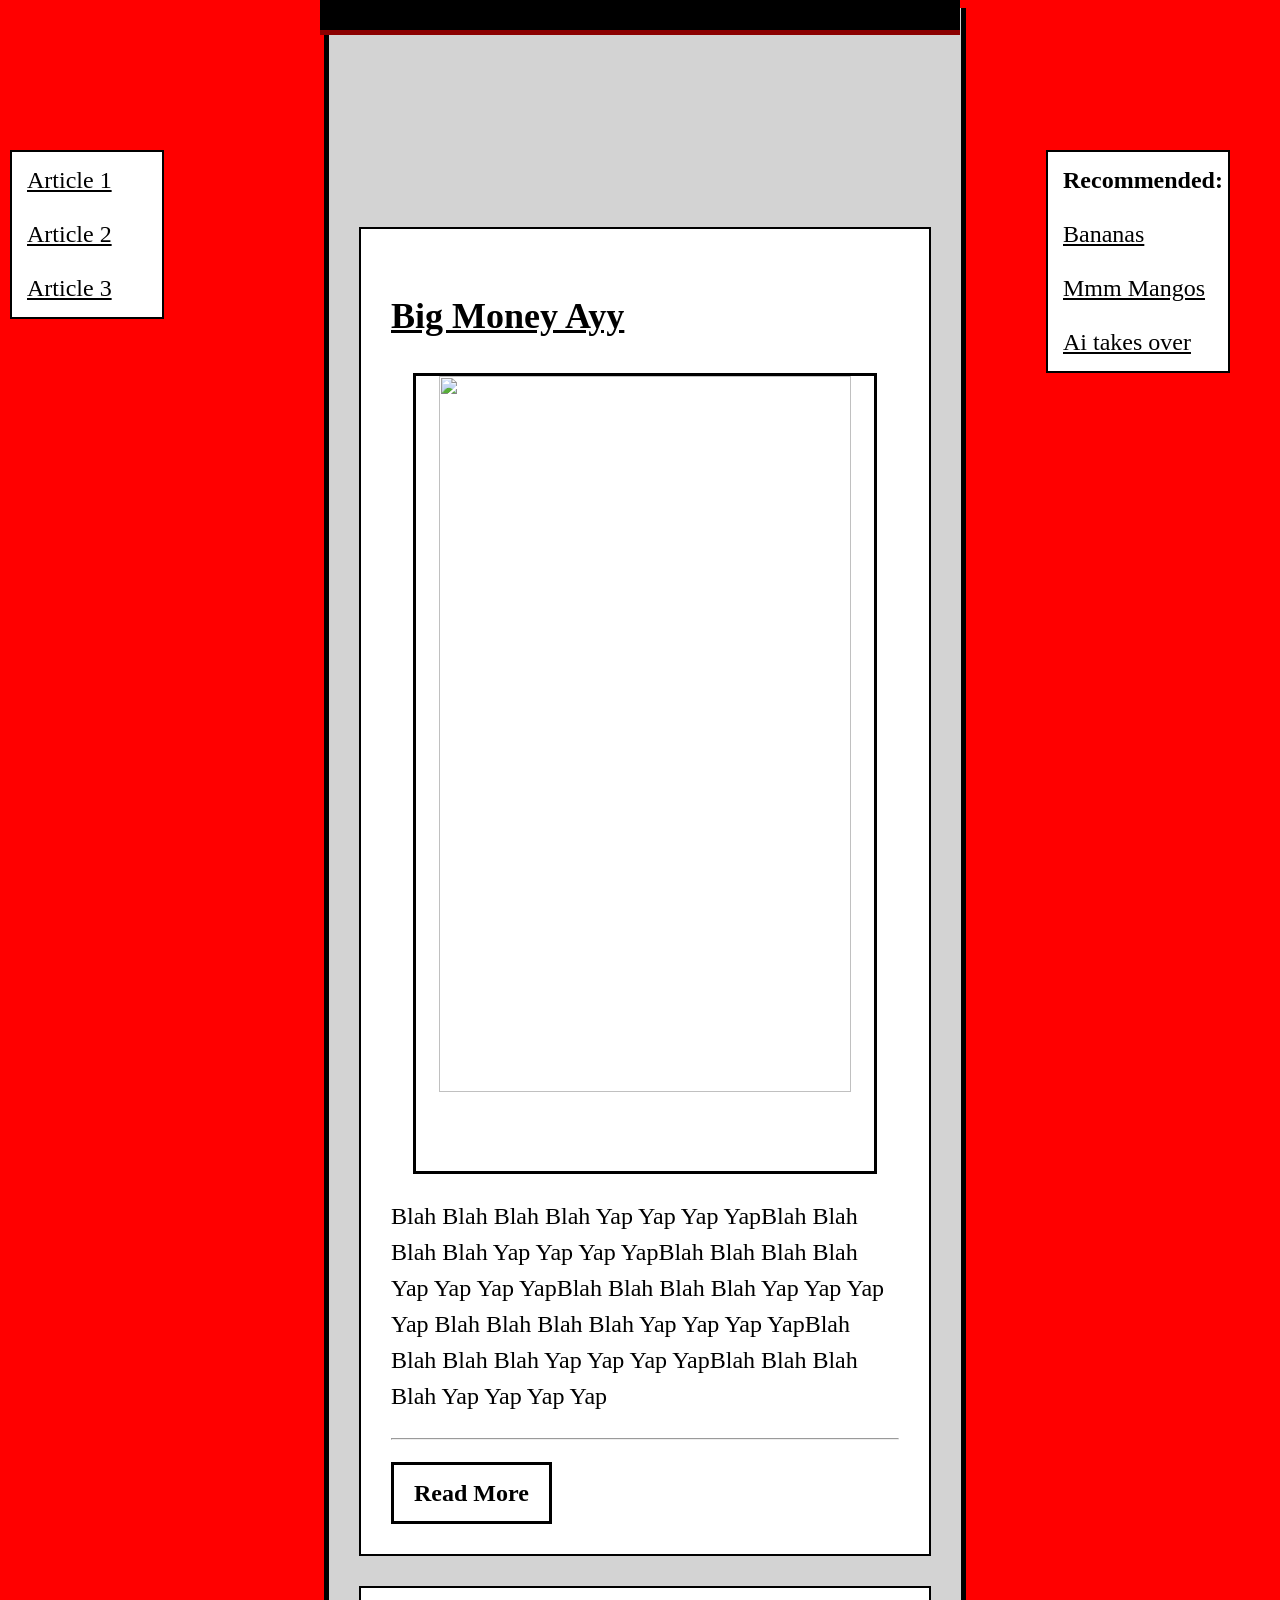
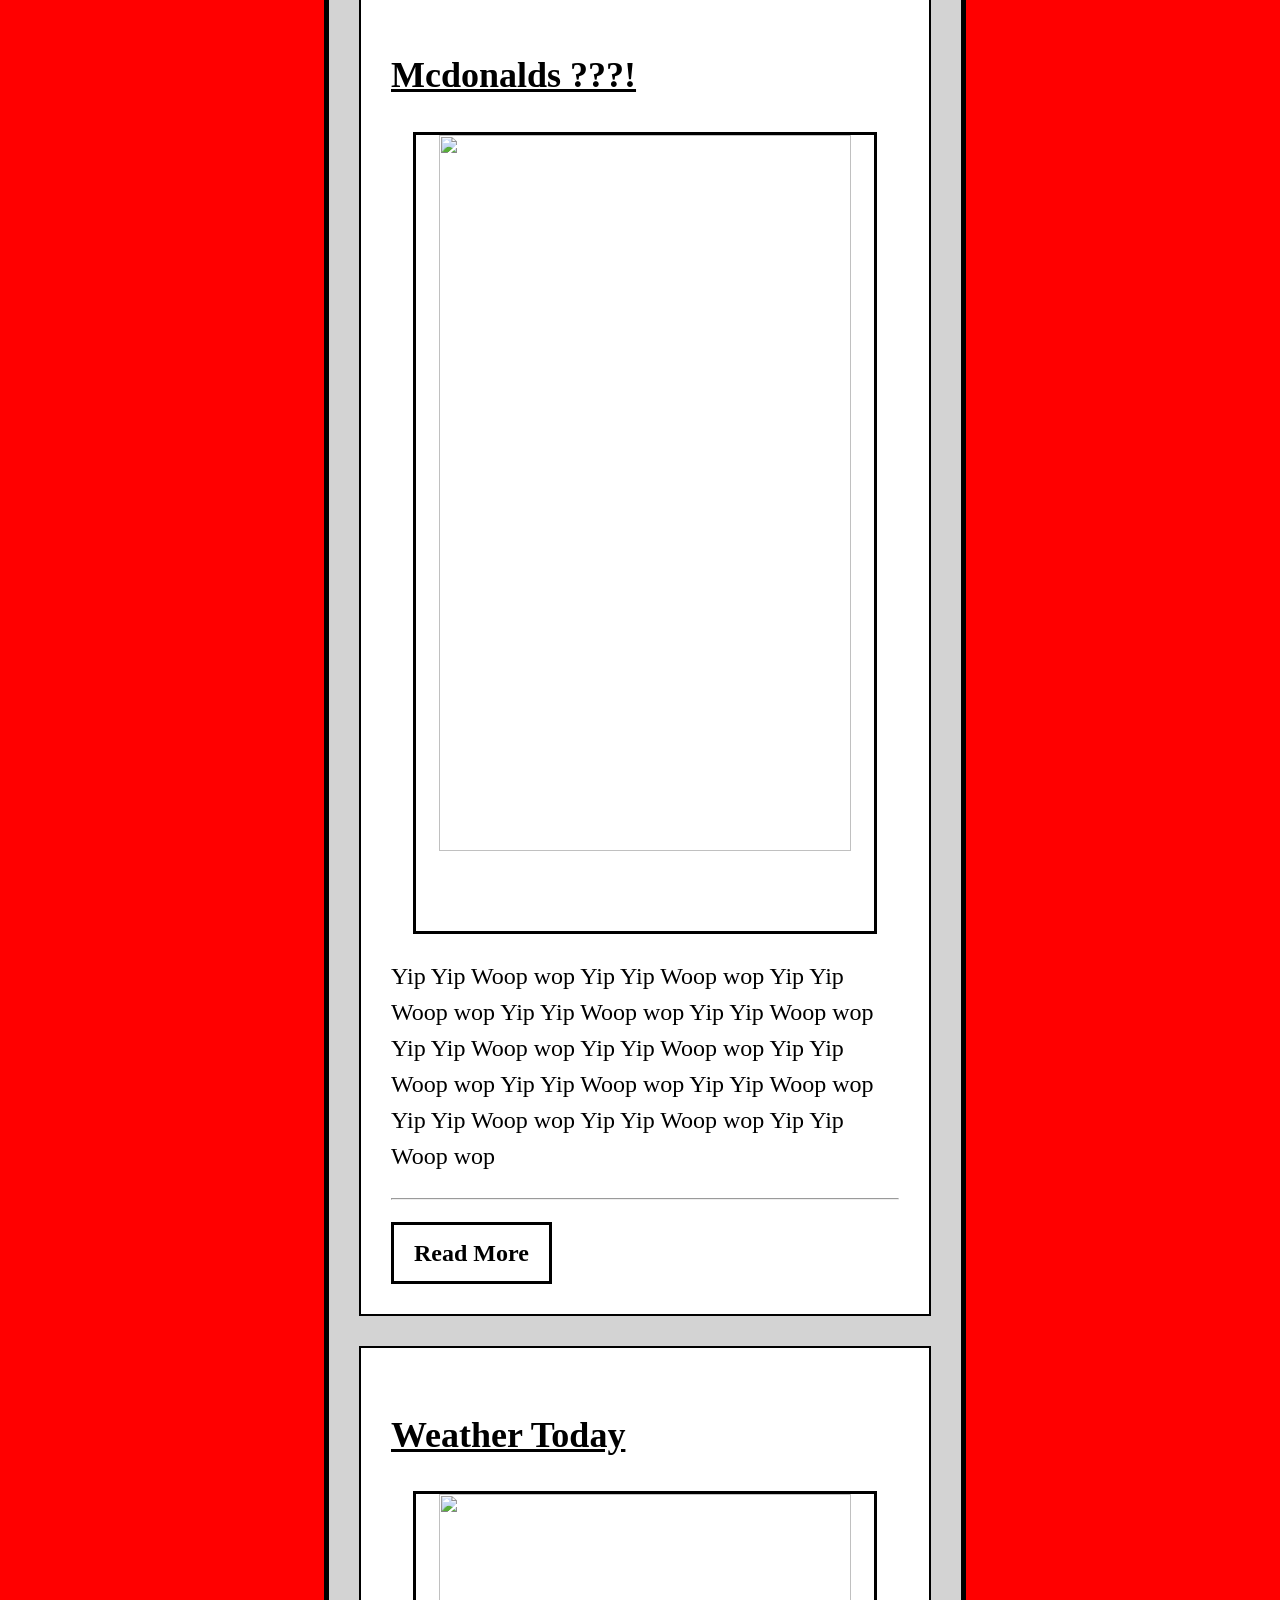
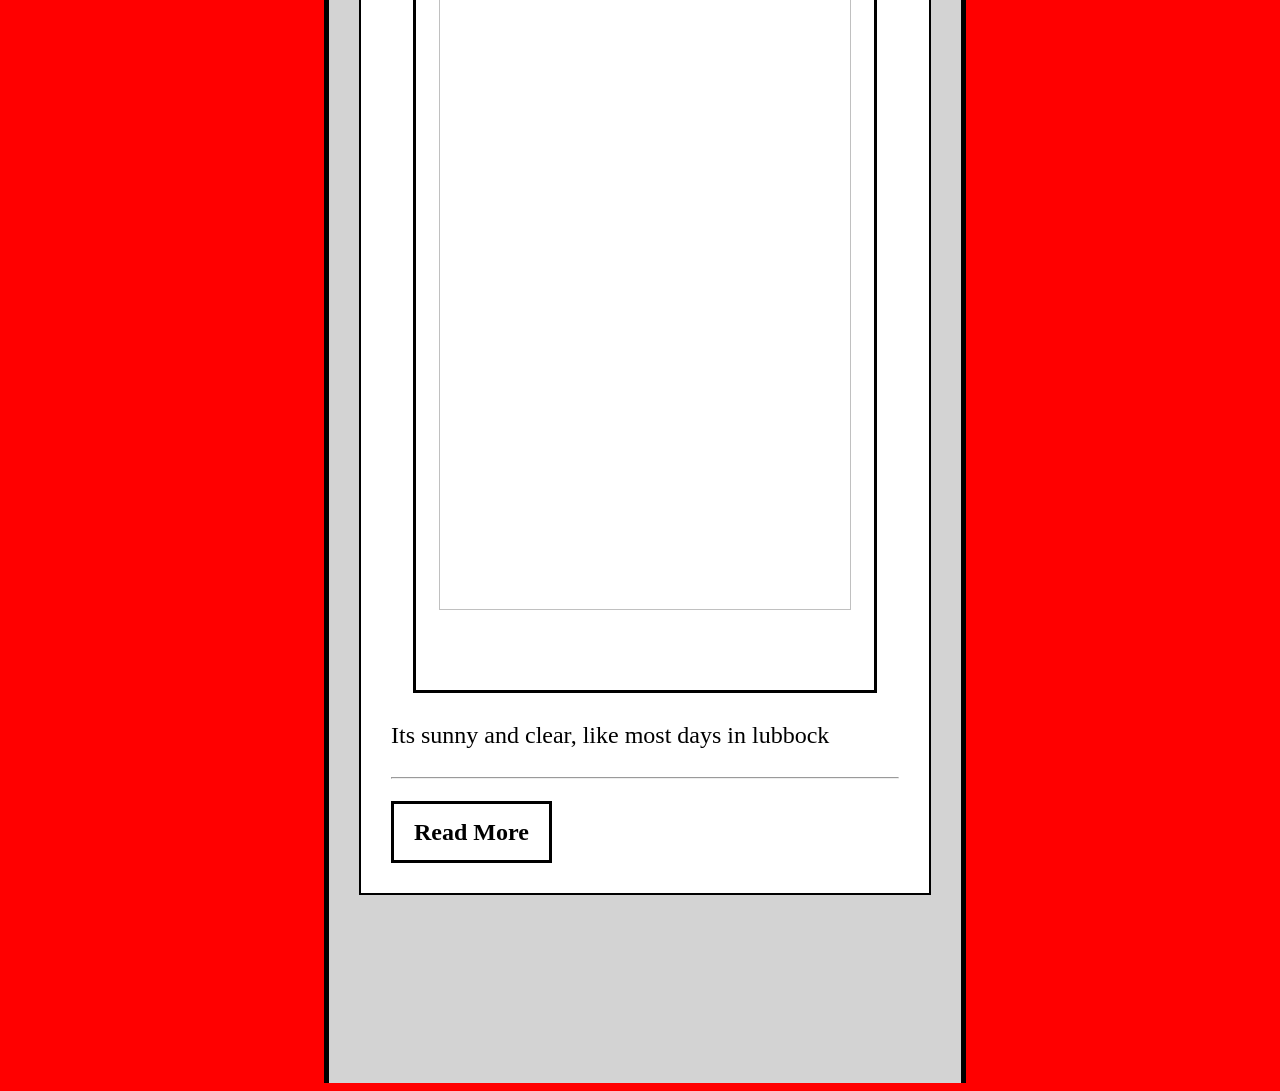
==== index.html @ de11059d "Rename Index.html to index.html" ====
<html>
<head>
    <title>MCM News</title>
    <link rel="stylesheet" href="css/index-styles.css">
</head>
<body>

    <div id="article-selector">
        <a href="#article1">Article 1</a><br><br>
        <a href="#article2">Article 2</a><br><br>
        <a href="#article3">Article 3</a>
    </div>

    <div id="recommended-articles">
        <strong>Recommended:</strong><br><br>
        <a href="aritcle.html">Bananas </a><br><br>
        <a href="article.html">Mmm Mangos </a><br><br>
        <a href="article.html">Ai takes over</a>
    </div>
    

    <div id="center-column">

        <div id="search-bar">
        </div>

        <br><br><br><br> <a name="article1"></a>
        <br><br><br> 

        <div class="news-box">
        <h2><u>Big Money Ayy</u></h2>
        <center>
            <img src="https://cdn.mos.cms.futurecdn.net/UmoQq9ypxqk8ramsrJEc4T.jpg">
        </center>
        <p> Blah Blah Blah Blah Yap Yap Yap YapBlah Blah Blah Blah Yap Yap Yap YapBlah Blah Blah Blah Yap Yap Yap YapBlah Blah Blah Blah Yap Yap Yap Yap Blah Blah Blah Blah Yap Yap Yap YapBlah Blah Blah Blah Yap Yap Yap YapBlah Blah Blah Blah Yap Yap Yap Yap</p>
        <hr>
        <a href="article.html" class="read-more-btn">Read More</a>
    </div>

    <div class="news-box">
        <h2><u>Mcdonalds ???!</u></h2>
        <center>
            <img src="https://upload.wikimedia.org/wikipedia/commons/thumb/7/77/McD-Bacon-Egg-Cheese-McGriddle.jpg/500px-McD-Bacon-Egg-Cheese-McGriddle.jpg">
        </center>
        <p> Yip Yip Woop wop Yip Yip Woop wop Yip Yip Woop wop Yip Yip Woop wop Yip Yip Woop wop Yip Yip Woop wop Yip Yip Woop wop Yip Yip Woop wop Yip Yip Woop wop Yip Yip Woop wop Yip Yip Woop wop Yip Yip Woop wop Yip Yip Woop wop</p>
        <hr>
        <a href="article.html" class="read-more-btn">Read More</a>
    </div>

    <div class="news-box">
        <h2><u>Weather Today</u></h2>
        <center>
            <img src="https://preview.redd.it/s-t-a-l-k-e-r-fans-when-they-see-a-clear-sky-its-a-v0-kth1hr4zsjea1.jpg?auto=webp&s=eb4ff71f56ee4f8767119bac00b1f97735a147f6">
        </center>
        <p>Its sunny and clear, like most days in lubbock</p>
        <hr>
        <a href="article.html" class="read-more-btn">Read More</a>
    </div>

        <br><br><br><br>

    </div>

</body>
</html>
---- css/index-styles.css ----
/* Landing Page CSS*/
body {
    background-color: red; 
    color: black;
    font-size: 24px;
}

#article-selector {
    position: fixed;
    top: 150px;
    left: 10px;
    background-color: white;
    border: 2px solid black;
    padding: 15px;
    width: 120px;
}

#article-selector a {
    color: black;
    text-decoration: underline;
}


#center-column {
    width: 50%; 
    margin-left: 25%; 
    background-color: lightgray;
    min-height: 1500px; 
    border-left: 5px solid black;
    border-right: 5px solid black;
    padding-bottom: 50px;
}


#search-bar {
    position: fixed;
    top: 0;
    left: 25%; 
    width: 50%; 
    background-color: black;
    padding-top: 15px;
    padding-bottom: 15px;
    border-bottom: 5px solid darkred;
}


#search-bar a {
    color: lightblue; 
}


.news-box {
    background-color: white;
    border: 2px solid black;
    margin: 30px;
    padding: 30px;
    line-height: 1.5; 
}

img {
    width: 90%; 
    border: 3px solid black;
}

.read-more-btn {
    display: inline-block;
    margin-top: 10px;
    padding: 10px 20px;
    background-color: white;
    color: black;
    text-decoration: none;
    border: 3px solid black;
    font-weight: bold;
    text-align: center;
}

.read-more-btn:hover {
    background-color: black;
    color: white;
}

#recommended-articles {
    position: fixed;
    top: 150px;
    right: 50px; /* Aligned to the right side */
    background-color: white;
    border: 2px solid black;
    padding: 15px;
    width: 150px;
}

#recommended-articles a {
    color: black;
    text-decoration: underline;
}
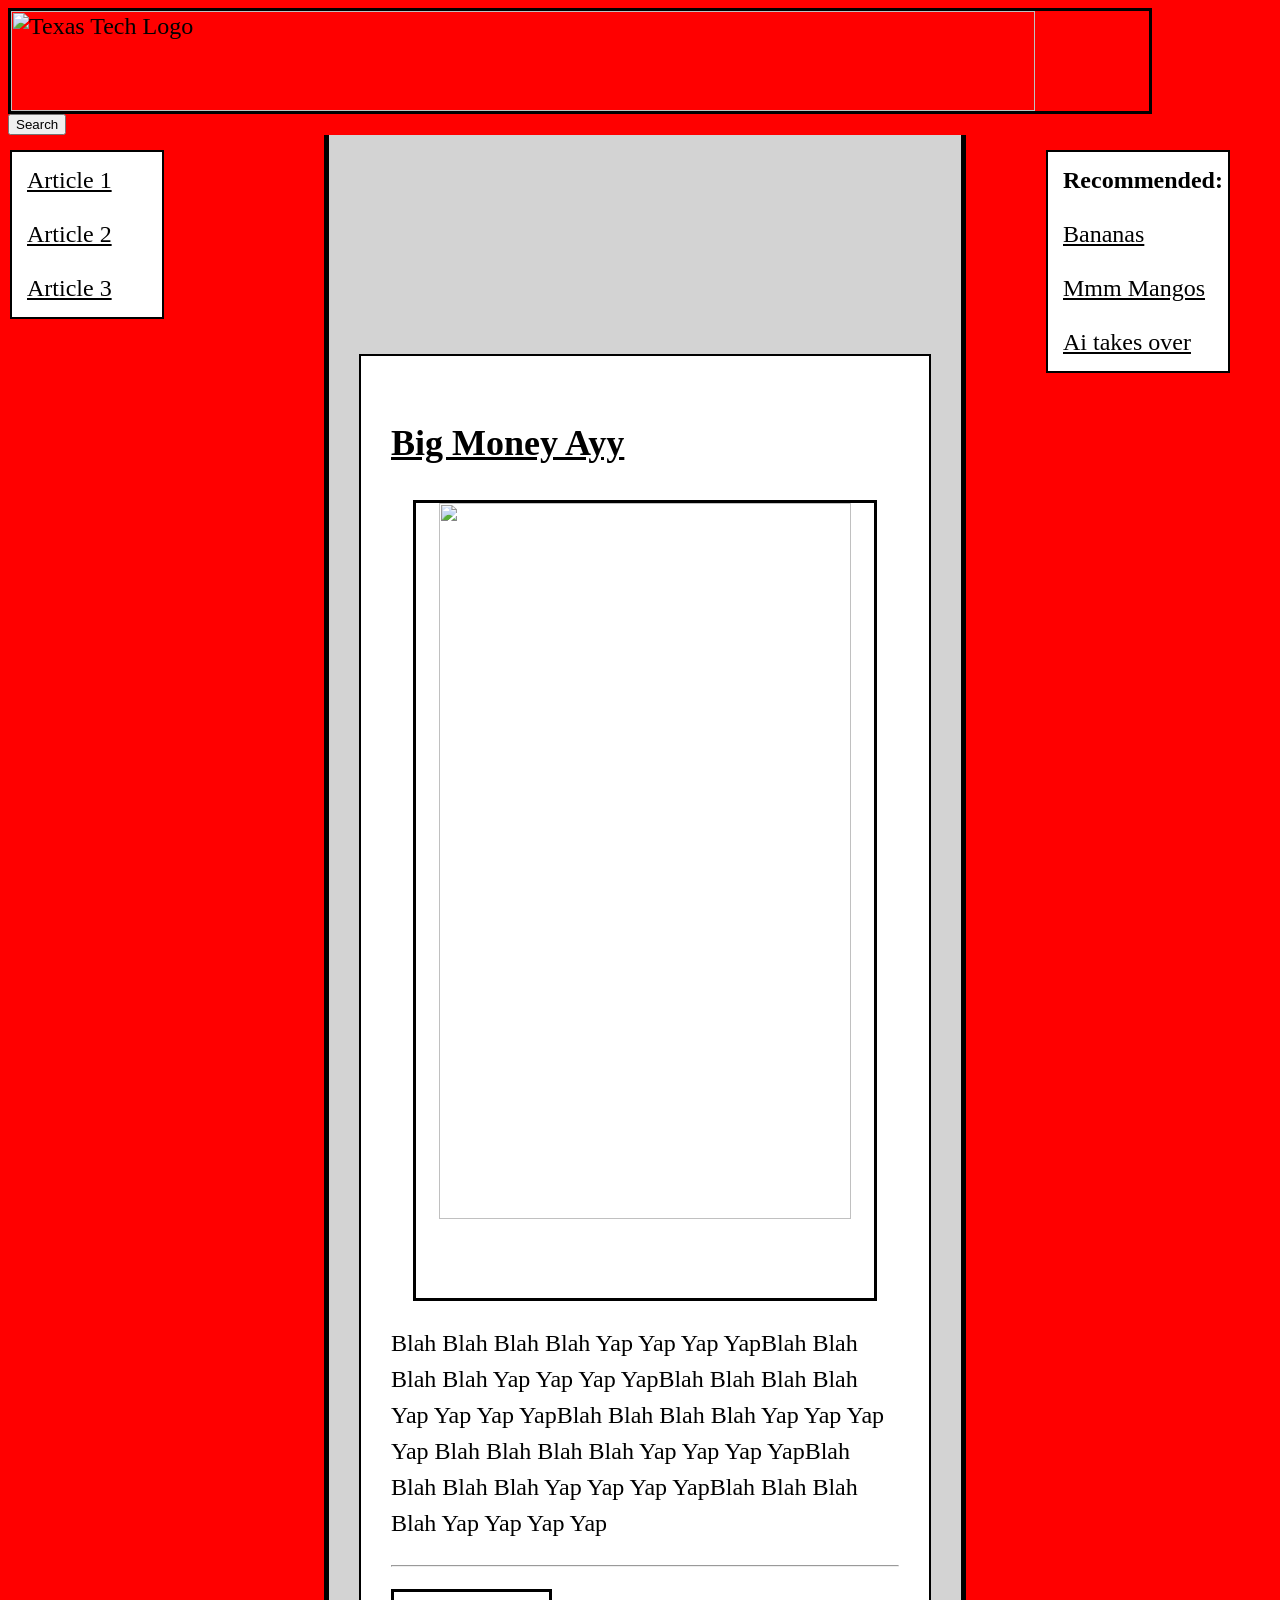
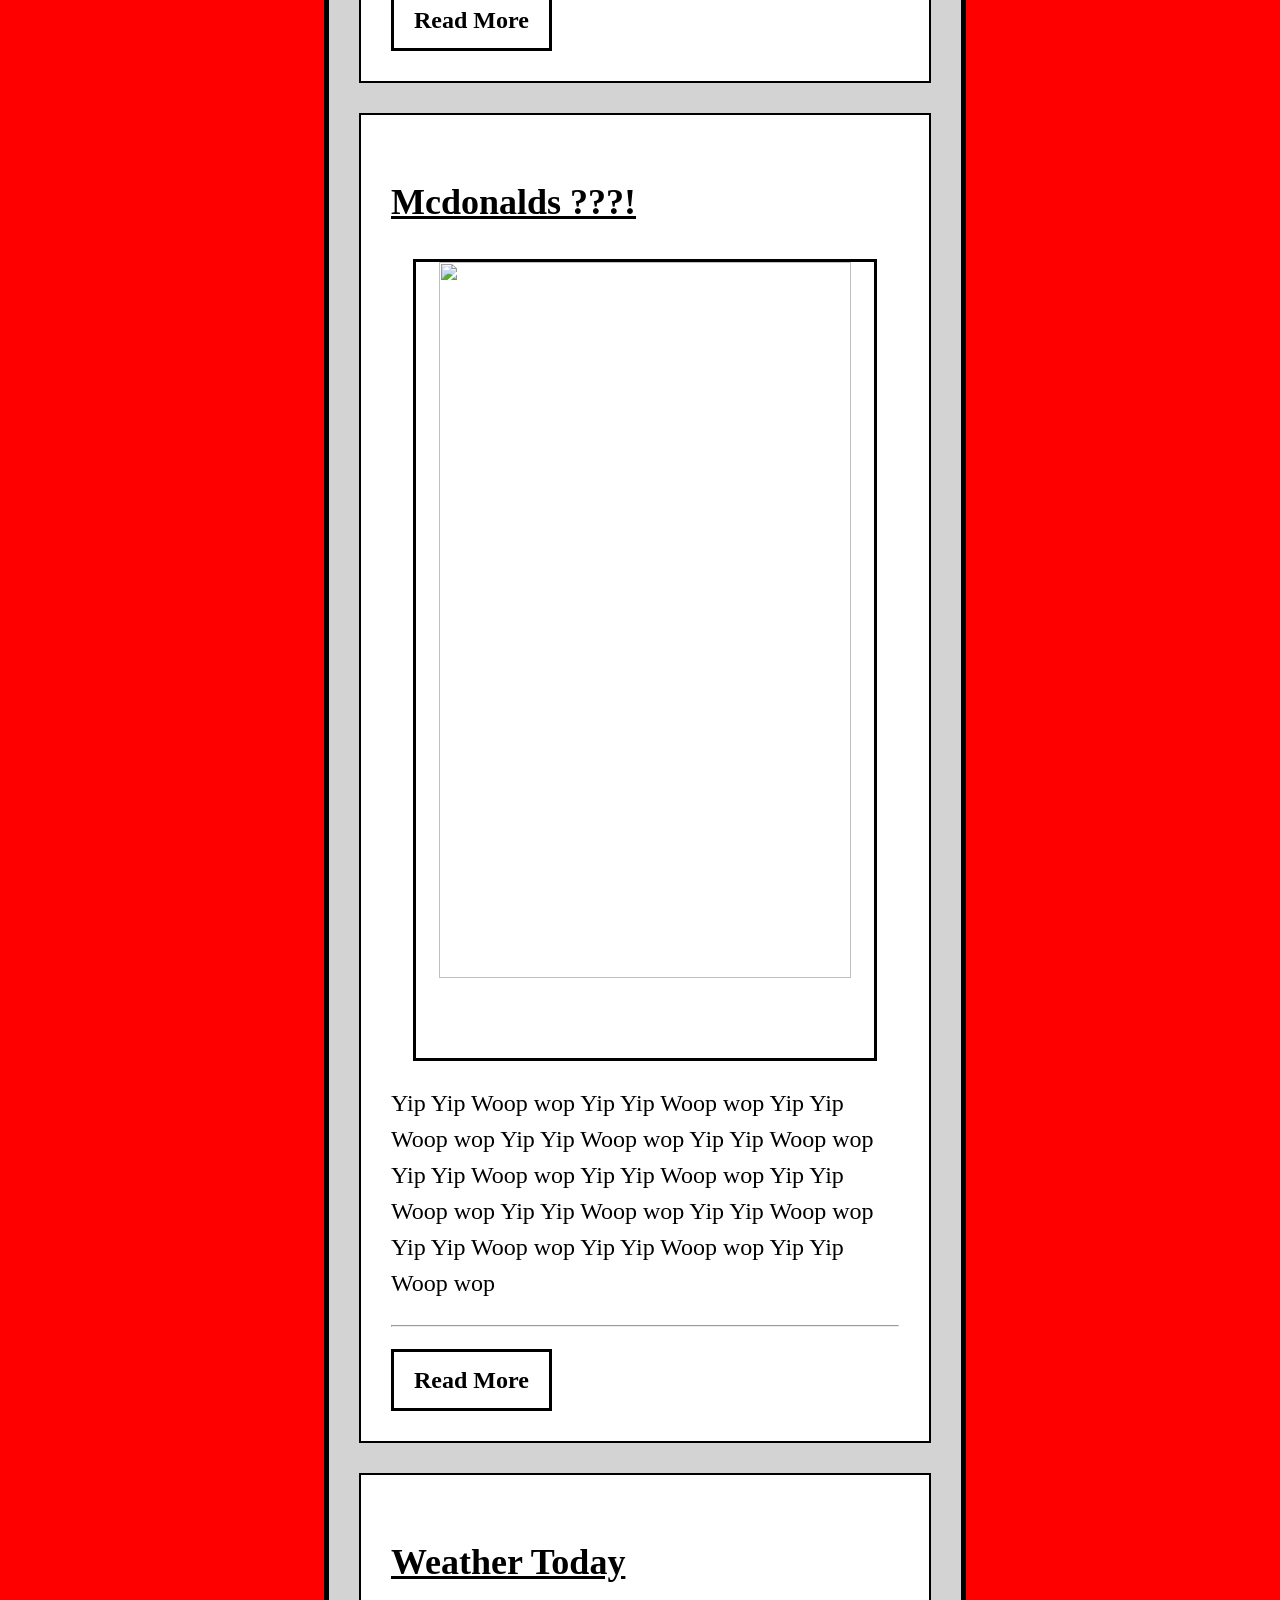
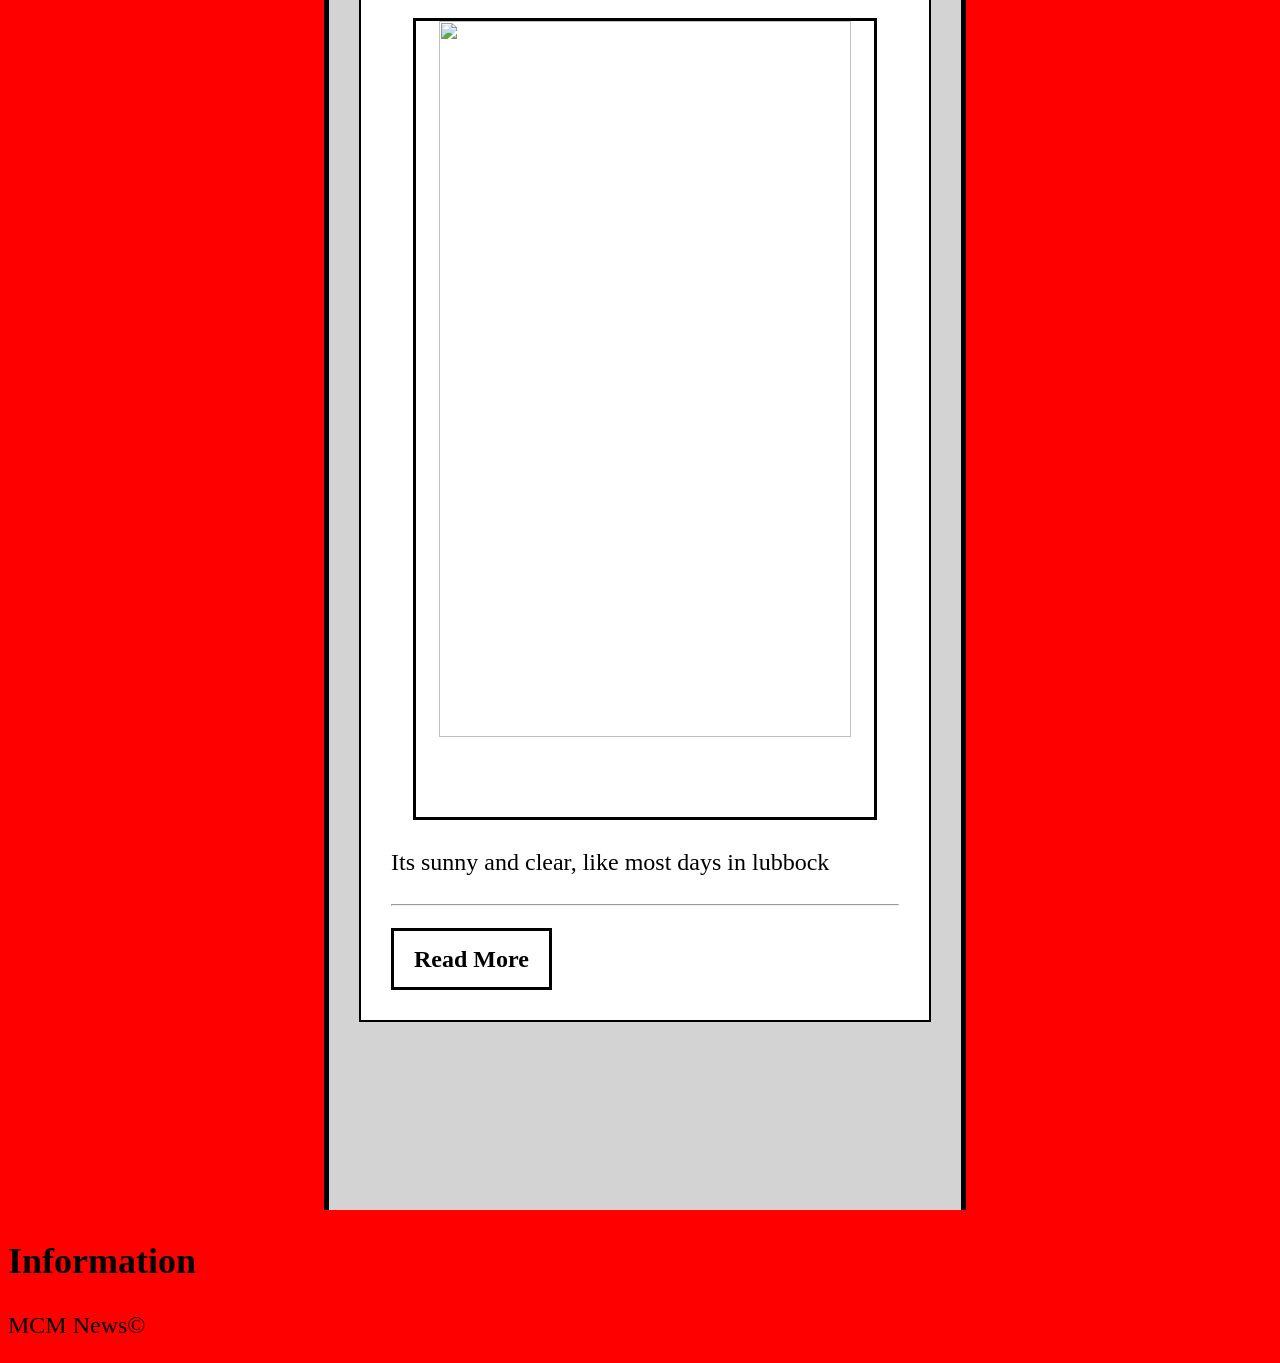
==== commit 52631ea1: "Update Index Pages" ====
--- a/index.html
+++ b/index.html
@@ -1,65 +1,83 @@
-<html>
-<head>
-    <title>MCM News</title>
-    <link rel="stylesheet" href="css/index-styles.css">
-</head>
-<body>
-
-    <div id="article-selector">
-        <a href="#article1">Article 1</a><br><br>
-        <a href="#article2">Article 2</a><br><br>
-        <a href="#article3">Article 3</a>
-    </div>
-
-    <div id="recommended-articles">
-        <strong>Recommended:</strong><br><br>
-        <a href="aritcle.html">Bananas </a><br><br>
-        <a href="article.html">Mmm Mangos </a><br><br>
-        <a href="article.html">Ai takes over</a>
-    </div>
-    
-
-    <div id="center-column">
-
-        <div id="search-bar">
-        </div>
-
-        <br><br><br><br> <a name="article1"></a>
-        <br><br><br> 
-
-        <div class="news-box">
-        <h2><u>Big Money Ayy</u></h2>
-        <center>
-            <img src="https://cdn.mos.cms.futurecdn.net/UmoQq9ypxqk8ramsrJEc4T.jpg">
-        </center>
-        <p> Blah Blah Blah Blah Yap Yap Yap YapBlah Blah Blah Blah Yap Yap Yap YapBlah Blah Blah Blah Yap Yap Yap YapBlah Blah Blah Blah Yap Yap Yap Yap Blah Blah Blah Blah Yap Yap Yap YapBlah Blah Blah Blah Yap Yap Yap YapBlah Blah Blah Blah Yap Yap Yap Yap</p>
-        <hr>
-        <a href="article.html" class="read-more-btn">Read More</a>
-    </div>
-
-    <div class="news-box">
-        <h2><u>Mcdonalds ???!</u></h2>
-        <center>
-            <img src="https://upload.wikimedia.org/wikipedia/commons/thumb/7/77/McD-Bacon-Egg-Cheese-McGriddle.jpg/500px-McD-Bacon-Egg-Cheese-McGriddle.jpg">
-        </center>
-        <p> Yip Yip Woop wop Yip Yip Woop wop Yip Yip Woop wop Yip Yip Woop wop Yip Yip Woop wop Yip Yip Woop wop Yip Yip Woop wop Yip Yip Woop wop Yip Yip Woop wop Yip Yip Woop wop Yip Yip Woop wop Yip Yip Woop wop Yip Yip Woop wop</p>
-        <hr>
-        <a href="article.html" class="read-more-btn">Read More</a>
-    </div>
-
-    <div class="news-box">
-        <h2><u>Weather Today</u></h2>
-        <center>
-            <img src="https://preview.redd.it/s-t-a-l-k-e-r-fans-when-they-see-a-clear-sky-its-a-v0-kth1hr4zsjea1.jpg?auto=webp&s=eb4ff71f56ee4f8767119bac00b1f97735a147f6">
-        </center>
-        <p>Its sunny and clear, like most days in lubbock</p>
-        <hr>
-        <a href="article.html" class="read-more-btn">Read More</a>
-    </div>
-
-        <br><br><br><br>
-
-    </div>
-
-</body>
-</html>
+<html>
+<head>
+    <title>MCM News</title>
+    <link rel="stylesheet" href="css/index-styles.css">
+</head>
+<body>
+    <nav class="navbar">
+                    <div class="logo"><img src="https://www.ttu.edu/traditions/images/DoubleT.gif" alt="Texas Tech Logo" width="100" height="100"></div>
+
+                    <section class="navlinksMid">
+                <a href="Search.html">
+                    <button type="button">Search</button>
+                    </a>
+                        </section>
+                    <div class="nav-spacer"></div>
+
+
+
+          </nav>
+
+    <div id="article-selector">
+        <a href="#article1">Article 1</a><br><br>
+        <a href="#article2">Article 2</a><br><br>
+        <a href="#article3">Article 3</a>
+    </div>
+
+    <div id="recommended-articles">
+        <strong>Recommended:</strong><br><br>
+        <a href="aritcle.html">Bananas </a><br><br>
+        <a href="article.html">Mmm Mangos </a><br><br>
+        <a href="article.html">Ai takes over</a>
+    </div>
+    
+
+    <div id="center-column">
+
+        
+
+        <br><br><br><br> <a name="article1"></a>
+        <br><br><br> 
+
+        <div class="news-box">
+        <h2><u>Big Money Ayy</u></h2>
+        <center>
+            <img src="https://cdn.mos.cms.futurecdn.net/UmoQq9ypxqk8ramsrJEc4T.jpg">
+        </center>
+        <p> Blah Blah Blah Blah Yap Yap Yap YapBlah Blah Blah Blah Yap Yap Yap YapBlah Blah Blah Blah Yap Yap Yap YapBlah Blah Blah Blah Yap Yap Yap Yap Blah Blah Blah Blah Yap Yap Yap YapBlah Blah Blah Blah Yap Yap Yap YapBlah Blah Blah Blah Yap Yap Yap Yap</p>
+        <hr>
+        <a href="article.html" class="read-more-btn">Read More</a>
+    </div>
+
+    <div class="news-box">
+        <h2><u>Mcdonalds ???!</u></h2>
+        <center>
+            <img src="https://upload.wikimedia.org/wikipedia/commons/thumb/7/77/McD-Bacon-Egg-Cheese-McGriddle.jpg/500px-McD-Bacon-Egg-Cheese-McGriddle.jpg">
+        </center>
+        <p> Yip Yip Woop wop Yip Yip Woop wop Yip Yip Woop wop Yip Yip Woop wop Yip Yip Woop wop Yip Yip Woop wop Yip Yip Woop wop Yip Yip Woop wop Yip Yip Woop wop Yip Yip Woop wop Yip Yip Woop wop Yip Yip Woop wop Yip Yip Woop wop</p>
+        <hr>
+        <a href="article.html" class="read-more-btn">Read More</a>
+    </div>
+
+    <div class="news-box">
+        <h2><u>Weather Today</u></h2>
+        <center>
+            <img src="https://preview.redd.it/s-t-a-l-k-e-r-fans-when-they-see-a-clear-sky-its-a-v0-kth1hr4zsjea1.jpg?auto=webp&s=eb4ff71f56ee4f8767119bac00b1f97735a147f6">
+        </center>
+        <p>Its sunny and clear, like most days in lubbock</p>
+        <hr>
+        <a href="article.html" class="read-more-btn">Read More</a>
+    </div>
+
+        <br><br><br><br>
+
+    </div>
+
+<footer class="footer">
+          <h2>Information</h2>
+
+          <p>MCM News©</p>
+</footer>
+
+</body>
+</html>
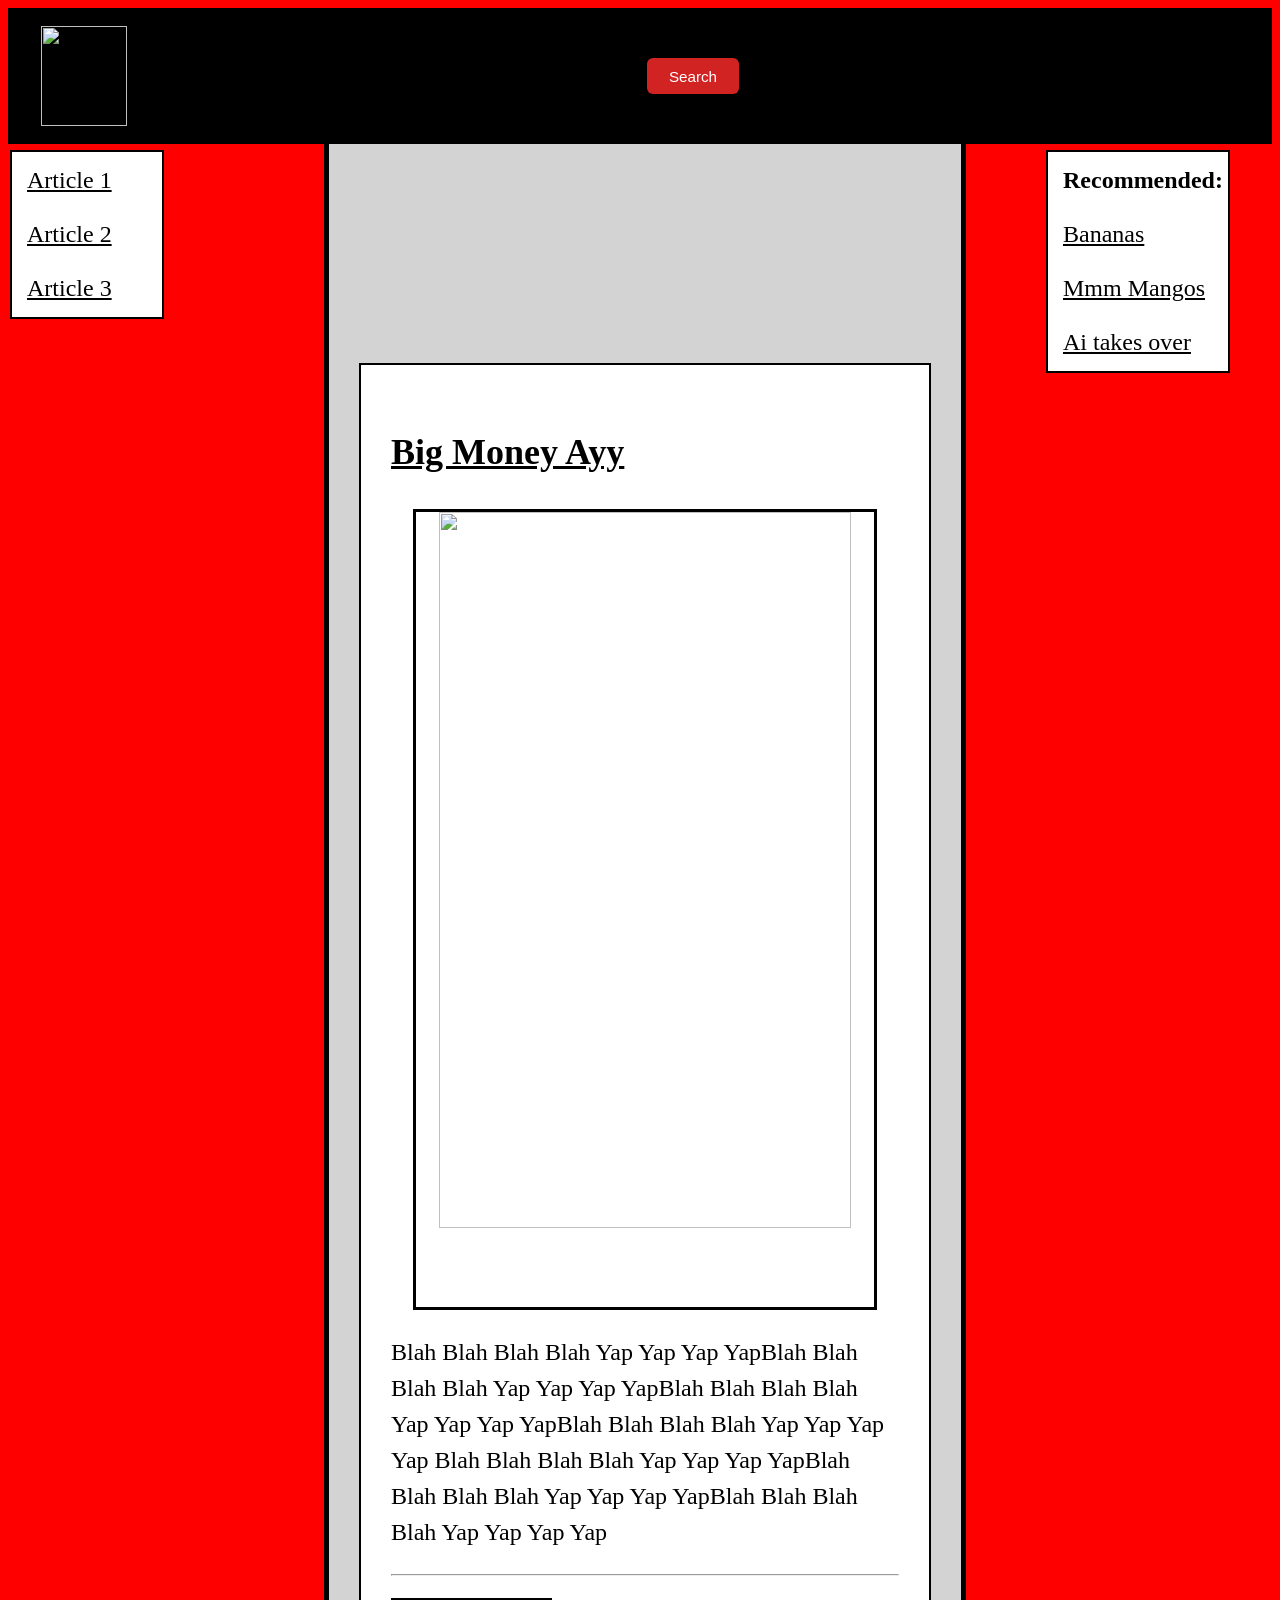
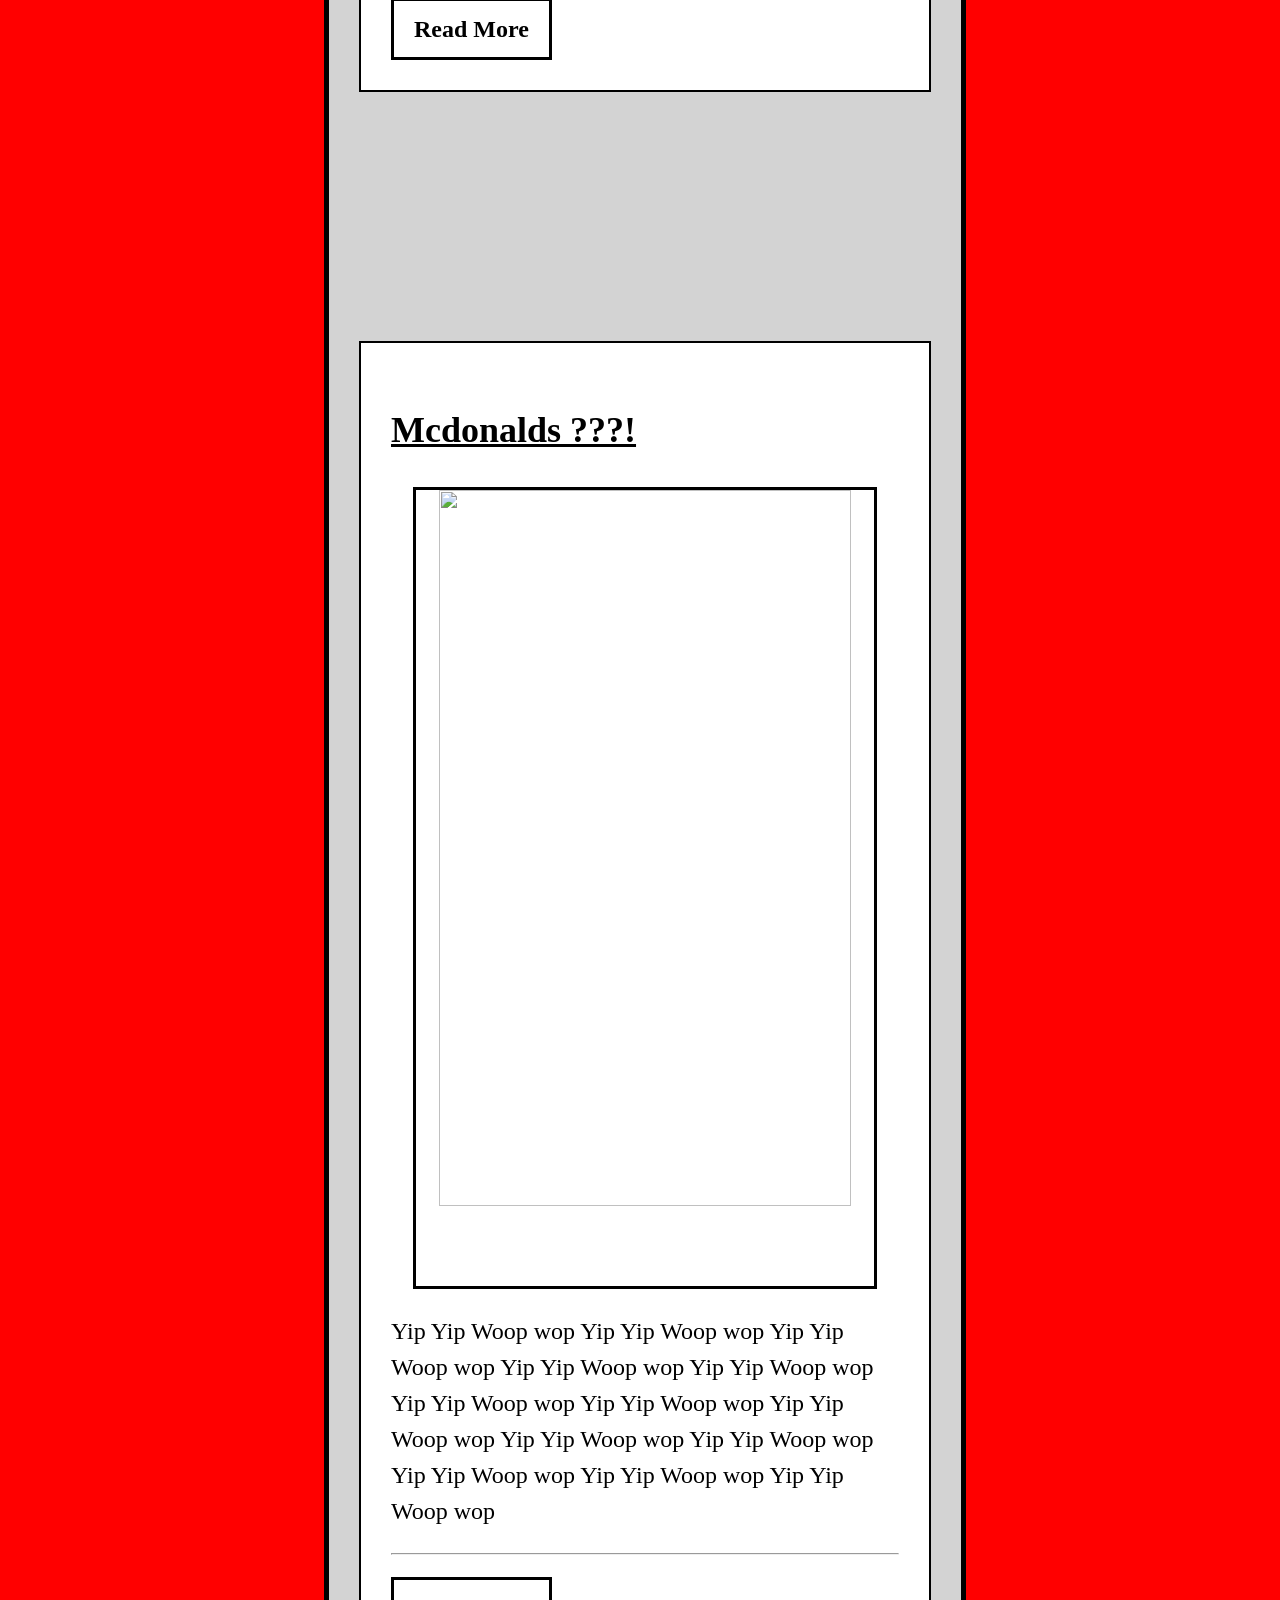
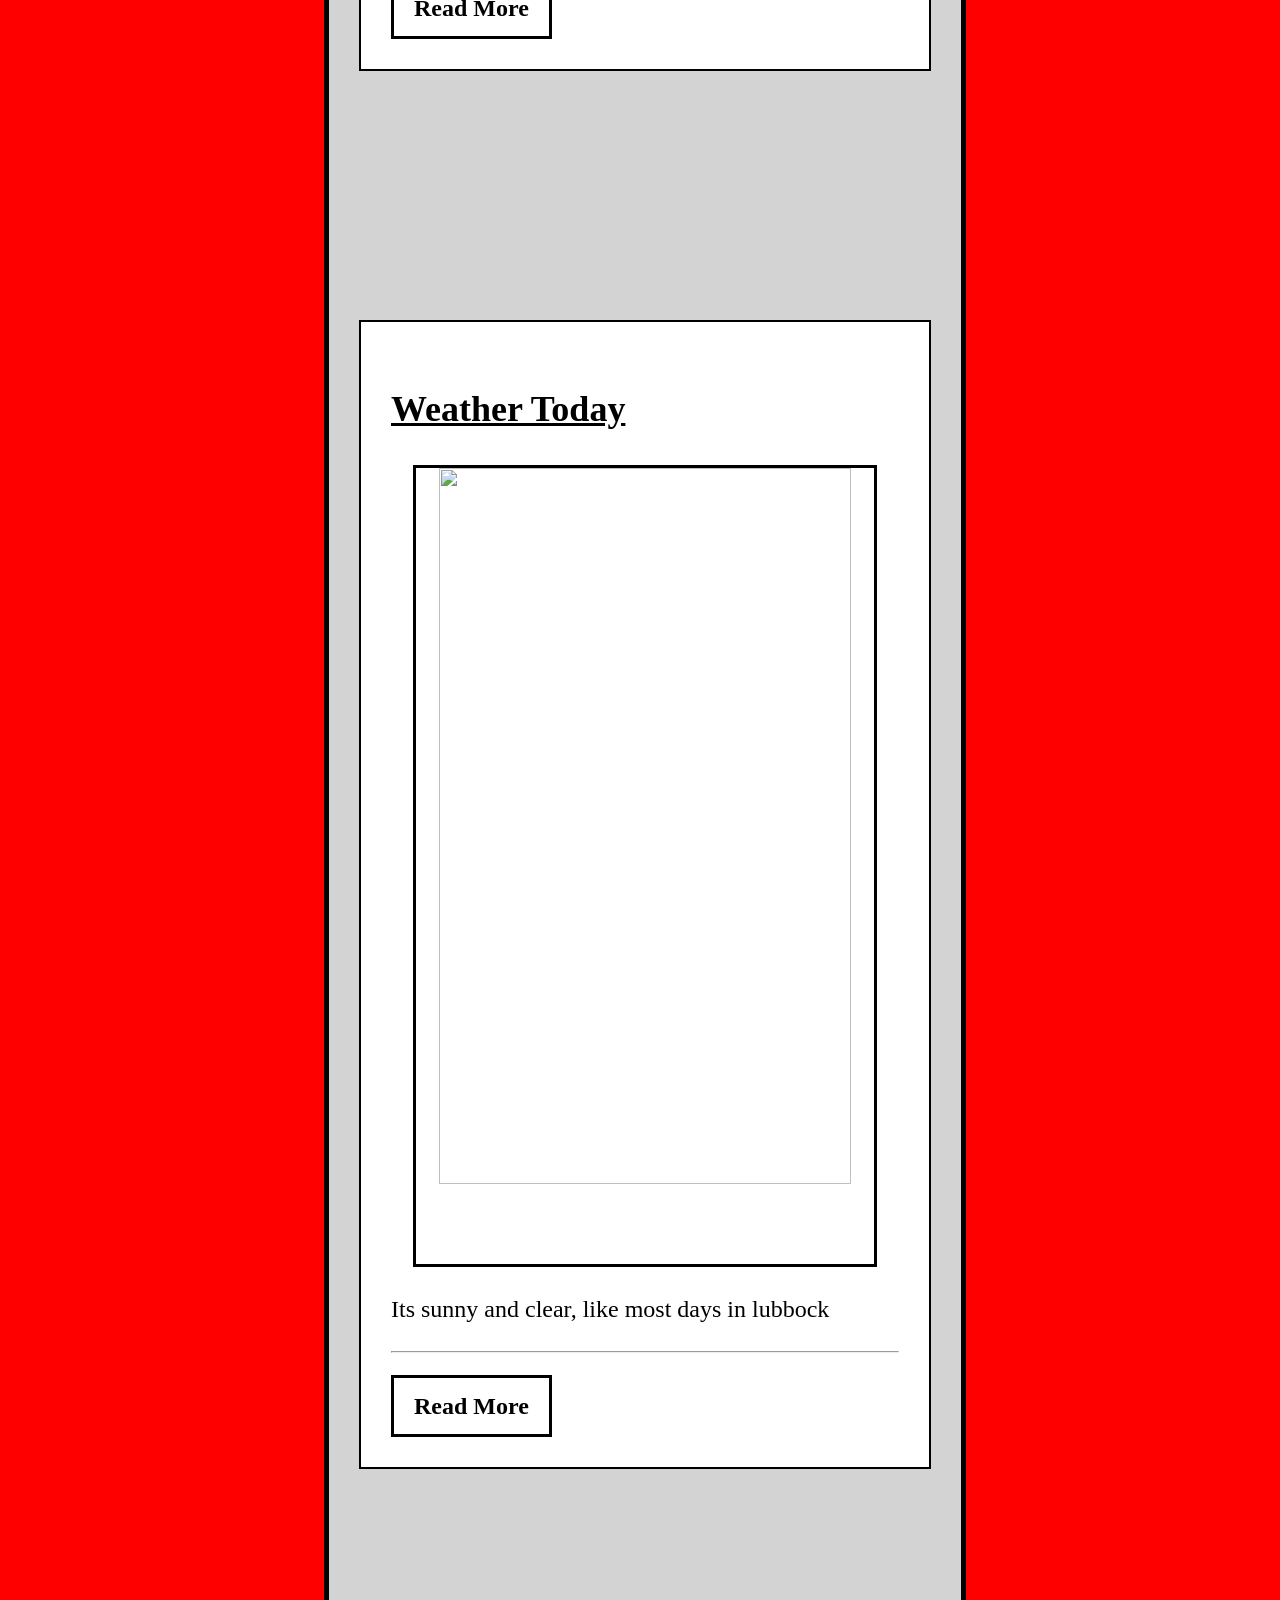
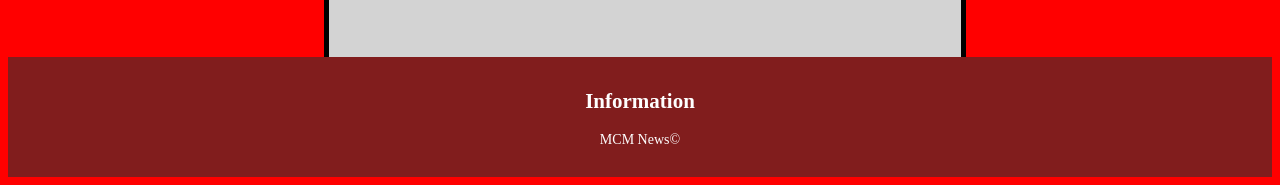
==== commit bde5d6d8: "fixxed article button" ====
--- a/index.html
+++ b/index.html
@@ -48,7 +48,9 @@
         <hr>
         <a href="article.html" class="read-more-btn">Read More</a>
     </div>
-
+<br><br><br><br> <a name="article2"></a>
+        <br><br><br> 
+        
     <div class="news-box">
         <h2><u>Mcdonalds ???!</u></h2>
         <center>
@@ -58,7 +60,9 @@
         <hr>
         <a href="article.html" class="read-more-btn">Read More</a>
     </div>
-
+<br><br><br><br> <a name="article3"></a>
+        <br><br><br> 
+        
     <div class="news-box">
         <h2><u>Weather Today</u></h2>
         <center>
--- a/css/index-styles.css
+++ b/css/index-styles.css
@@ -3,6 +3,20 @@
     background-color: red; 
     color: black;
     font-size: 24px;
+}
+
+.navbar {
+          display: flex;
+
+          justify-content: space-between;
+
+          gap: 10px;
+
+          align-items: center;
+
+          background-color: rgb(0, 0, 0);
+
+          padding: 15px 30px;
 }
 
 #article-selector {
@@ -32,15 +46,15 @@
 }
 
 
-#search-bar {
-    position: fixed;
-    top: 0;
-    left: 25%; 
-    width: 50%; 
-    background-color: black;
-    padding-top: 15px;
-    padding-bottom: 15px;
-    border-bottom: 5px solid darkred;
+button {
+  background: #d22323;
+  color: #ffffff;
+  border: none;
+  padding: 0.6rem 1.4rem;
+  border-radius: 6px;
+  font-size: 0.95rem;
+  cursor: pointer;
+  transition: background 0.2s;
 }
 
 
@@ -92,4 +106,12 @@
 #recommended-articles a {
     color: black;
     text-decoration: underline;
-}+}
+
+.footer {
+          background-color: rgb(129, 29, 29);
+          color: white;
+          text-align: center;
+          padding: 15px 30px;
+          font-size: 14px;
+}
